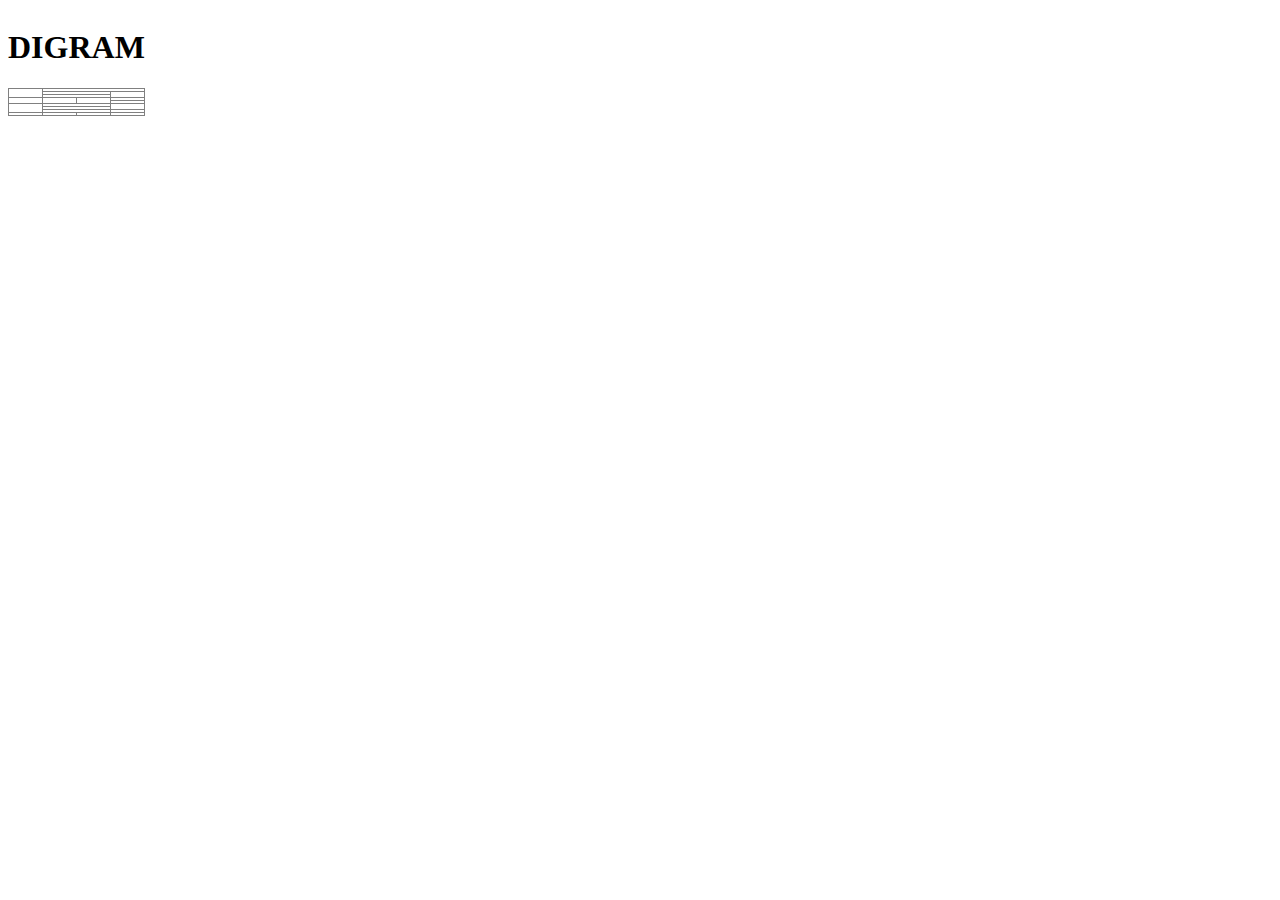
==== index.html @ 95dad630 "Create index.html" ====
<!DOCTYPE html>
<html>
    <head>
        <title>Assignment 4</title>
    </head>
    <body>
        <table border="1px" style="border-collapse: collapse;">
            <thead>
                <caption><h1>DIGRAM</h1></caption>
            </thead>
            <tbody>
                <tr>
                    <td  rowspan="3" colspan="1"></td>
                    <td colspan="6"></td>
                </tr>
                <tr>
                    <td colspan="2"></td>
                    <td colspan="6" rowspan="2"></td>
                </tr>
                <tr>
                    <td colspan="2"></td>
                </tr>
                <tr>
                    <td rowspan="2" colspan="1"></td>
                    <td rowspan="2" colspan="1"></td>
                    <td rowspan="2" colspan="1"></td>
                    <td colspan="2"></td>
                </tr>
                <tr>
                    <td></td>
                </tr>
                <tr>
                    <td rowspan="3"></td>
                    <td colspan="2"></td>
                    <td rowspan="2"></td>
                </tr>
                <tr>
                    <td colspan="2"></td>
                </tr>
                <tr>
                    <td colspan="2"></td>
                    <td></td>
                </tr>
                <tr>
                    <td></td>
                    <td></td>
                    <td></td>
                    <td></td>
                </tr>
            </tbody>
        </table>
    </body>
</html>
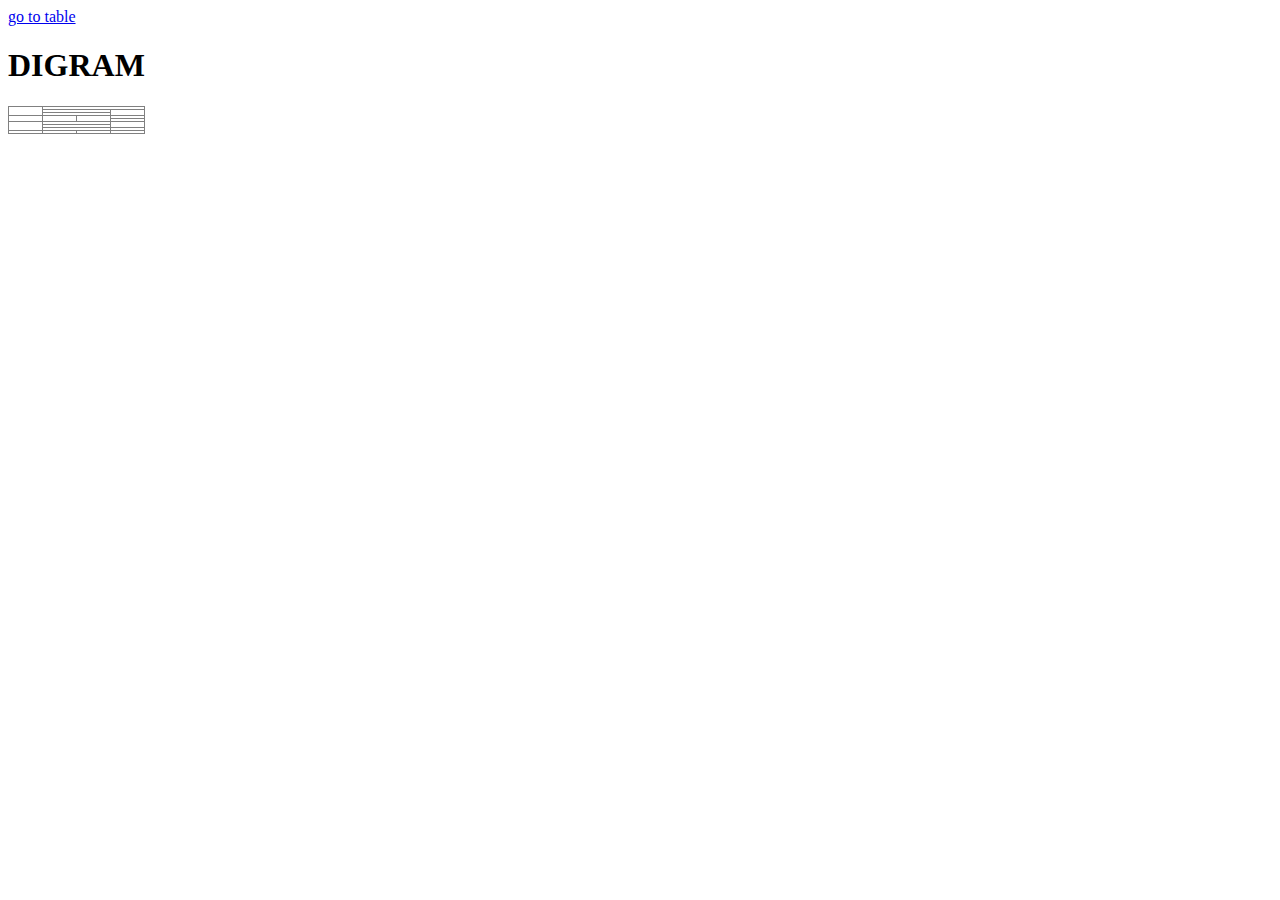
==== commit bc196dab: "Merge branch 'main' of https://github.com/bhardwaj-ritika/learn-html" ====
--- a/index.html
+++ b/index.html
@@ -46,7 +46,9 @@
                     <td></td>
                     <td></td>
                     <td></td>
+                    <a href="table.html>go to table</a>
                 </tr>
+                <a href="table.html">go to table</a>
             </tbody>
         </table>
     </body>
